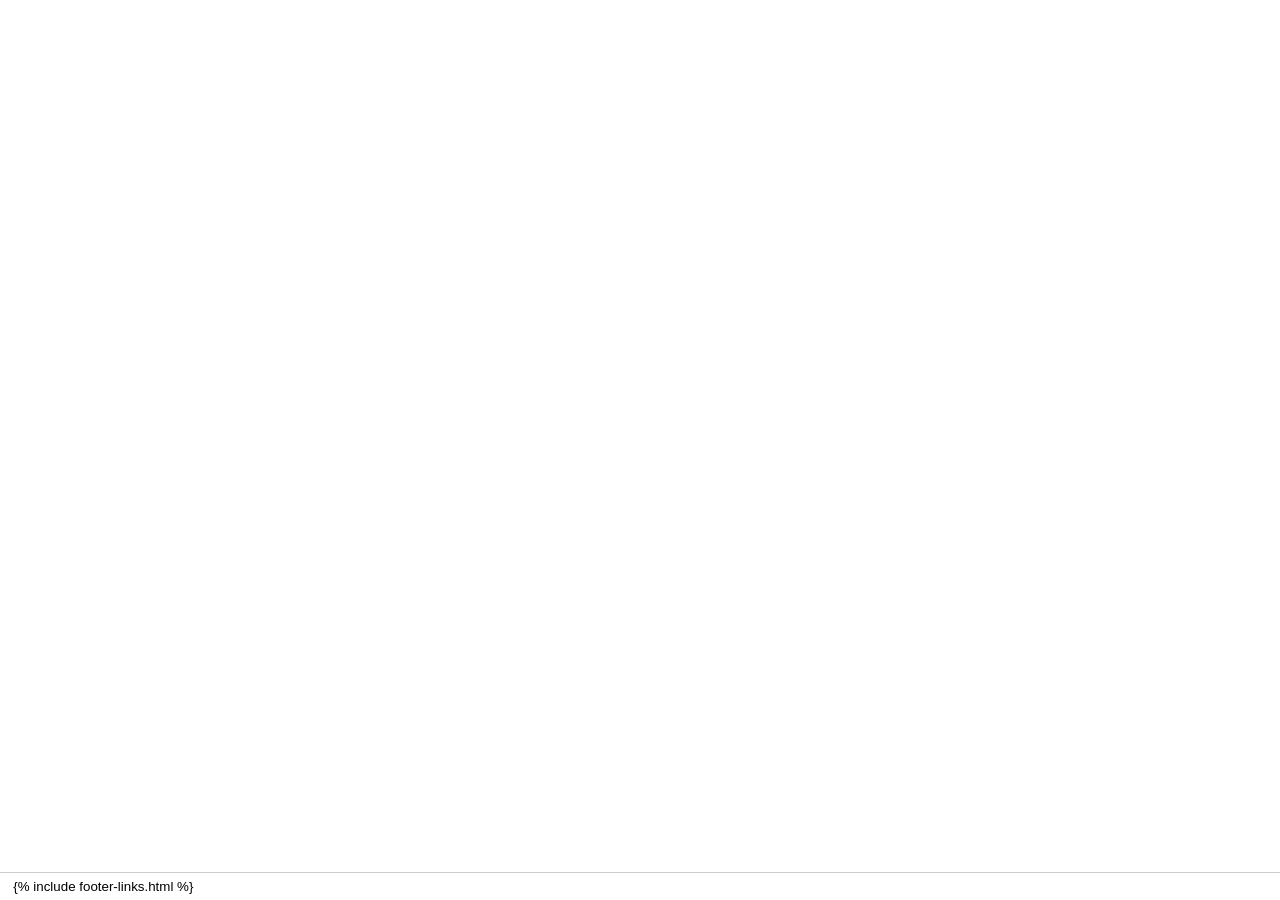
==== docs/index.html @ 4a98a268 "add x-y-z.csv" ====
<!DOCTYPE html>
<html lang="en">

<head>
    <meta charset="UTF-8">
    <meta name="viewport" content="width=device-width, initial-scale=1.0">
    <meta http-equiv="X-UA-Compatible" content="ie=edge">
    <title>3D data visualization Demo</title>
    <link rel="stylesheet" type="text/css" href="css/sanddance-app.css">
    <link rel="stylesheet" type="text/css" href="css/sanddance-app-site.css">
</head>

<body>
    <!-- link to JSON files so we can get a url from the bundler -->
    <!-- Do not use the React Version of this app -->
    <a class="sanddance-app-static-content" id="x_y_z" data-display-name="x_y_z" data-type="csv"
        href="sample-data/x_y_z.csv"></a>
    <a class="sanddance-app-static-content" id="titanic" data-display-name="Titanic" data-type="tsv"
        href="sample-data/titanicmaster.tsv"></a>
    <a class="sanddance-app-static-content" id="demovote" data-display-name="Demo Vote" data-type="tsv"
        href="sample-data/demovote.tsv"></a>

    <script>
        function setTheme(darkTheme) {
            localStorage.setItem('theme', darkTheme ? 'Dark' : 'Light');
        }
        var darkTheme = localStorage.getItem('theme') === 'Dark';
        var insights = {
            "titanic": {
                "columns": {
                    "uid": "Name",
                    "x": "Gender",
                    "y": "Joined",
                    "color": "Survived",
                    "z": "TicketCost",
                    "sort": "Survived"
                },
                "scheme": "dual_redgreen",
                "chart": "barchart",
                "view": "2d"
            },
            "demovote": {
                "columns": {
                    "uid": "Id",
                    "x": "Longitude",
                    "y": "Latitude",
                    "color": "Obama",
                    "z": "Education",
                    "sort": "State"
                },
                "scheme": "redblue",
                "chart": "scatterplot",
                "view": "2d",
                "colorBin": "quantize"
            }
        };
        var options = {
            "*": {
                "chartPrefs": {
                    "*": {
                        "*": {
                            "*": {
                                "signalValues": {
                                    "RoleColor_BinCountSignal": 7
                                }
                            }
                        }
                    }
                }
            },
            "titanic": {
                "chartPrefs": {
                    "barchart": {
                        "color": {
                            "Gender": {
                                "scheme": "set2"
                            }
                        }
                    }
                }
            },
            "demovote": {
                "chartPrefs": {
                    "*": {
                        "color": {
                            "Winner": {
                                "scheme": "dual_bluered"
                            }
                        }
                    },
                    "stacks": {
                        "*": {
                            "*": {
                                "signalValues": {
                                    "RoleX_BinsSignal": 30,
                                    "RoleY_BinsSignal": 30
                                }
                            }
                        }
                    }
                },
                "tooltipExclusions": ["Id", "Latitude", "Longitude"]
            }
        };
    </script>

    <main id="app"></main>

    <footer>
        {% include footer-links.html %}
    </footer>

    <script src="external/js/react.development.js" crossorigin=""></script>
    <script src="external/js/react-dom.development.js" crossorigin=""></script>
    <script src="js/sanddance-app.js"></script>

</body>

</html>
---- docs/css/sanddance-app.css ----
.sanddance-app-static-content {
  display: none;
}

.sanddance-app {
  display: grid;
  grid-template-rows: 100% 0;
  height: 100%;
}

.sanddance-export .ms-Button {
  margin-bottom: 1em;
  margin-top: 0.5em;
}

.sanddance-datasource-picker {
  width: 100%;
}

.sanddance-root {
  height: 100%;
  position: relative;
  width: 100%;
}

.sanddance-gl {
  position: absolute;
  top: 0;
  left: 0;
  right: 0;
  bottom: 0;
}

.sanddance-gl.show-center {
  background: linear-gradient(to right, transparent 49.9%, rgba(255, 0, 0, 0.7), transparent 50.1%), linear-gradient(to bottom, transparent 49.9%, rgba(255, 0, 0, 0.7), transparent 50.1%);
}

.sanddance-panel {
  position: absolute;
  top: 1em;
  right: 1em;
  bottom: 1em;
  background: #fff;
  box-shadow: 8px 8px 12px -6px #ccc;
  border: 1px solid #ccc;
  overflow-y: scroll;
  padding-bottom: 1em;
  padding-left: 1em;
}

.sanddance-legend table {
  border-collapse: collapse;
}

.sanddance-legend th {
  word-break: break-word;
  max-width: 11em;
}

.sanddance-legend .legend-row {
  cursor: pointer;
}

.sanddance-legend .legend-row td {
  padding: 2px;
}

.sanddance-legend .legend-row:hover {
  background-color: #efefef;
}

.sanddance-legend .symbol div {
  border-style: outset;
  border-width: 1.5px;
}

.sanddance-legend .label {
  max-width: 9em;
  white-space: nowrap;
  text-overflow: ellipsis;
  overflow: hidden;
}

.sanddance-details {
  font-size: smaller;
}

.sanddance-details-scroll {
  padding-bottom: 1em;
}

.sanddance-tooltip {
  z-index: 1;
}

.sanddance-tooltip table {
  background: #333;
  color: #fff;
  font-size: smaller;
  margin: 1em;
  min-width: 16em;
  padding: 6px;
  position: absolute;
}

.sanddance-tooltip td {
  max-width: 16em;
  overflow: hidden;
  text-align: left;
  text-overflow: ellipsis;
  vertical-align: top;
  width: 75%;
}

.sanddance-tooltip td:first-child {
  width: 25%;
}

/*# sourceMappingURL=sanddance.css.map */
/*# sourceMappingURL=sanddance-react.css.map */
.sanddance-scheme.disabled {
  filter: grayscale(95%);
}

.sanddance-scheme.option {
  display: grid;
  grid-template-columns: 10em auto;
  width: 100%;
}

.sanddance-scheme.title {
  justify-content: flex-start;
}

.sanddance-scheme span {
  align-self: center;
}

.sanddance-scheme svg, .sanddance-scheme .swatch {
  align-self: center;
  border: thin solid #777;
  height: 24px;
}

.sanddance-scheme svg {
  width: 100%;
}

.sanddance-scheme .swatch div {
  display: inline-block;
  width: 10px;
  height: 24px;
}

.sanddance-explorer-topbar {
  background-color: #fff;
  border-bottom: 1px solid #ccc;
  display: grid;
  grid-template-columns: 300px auto;
  height: 36px;
}

.sanddance-explorer-topbar .logo {
  color: #0078d4;
  display: grid;
  grid-template-columns: 50px auto;
  padding: 6px 0;
}

.sanddance-explorer-topbar .logo svg {
  fill: #0078d4;
  height: 24px;
  margin: 0 auto;
  width: 24px;
}

.sanddance-explorer-topbar .logo a {
  color: inherit;
  font-size: 14px;
  font-weight: bold;
  line-height: 24px;
  text-decoration: none;
}

.sanddance-explorer-commandbar {
  position: relative;
}

.sanddance-explorer-commandbar > div {
  left: 0;
  position: absolute;
  right: 0;
}

.sanddance-explorer-commandbar .ms-CommandBar {
  height: 36px;
}

.dark-theme .sanddance-explorer-topbar {
  background-color: #000;
}

.dark-theme .sanddance-explorer-topbar .logo {
  color: #00b4f0;
}

.sanddance-group {
  border-top: 1px solid #ccc;
  padding-bottom: 1.5em;
  position: relative;
}

.sanddance-group .group-head {
  display: grid;
  grid-template-columns: auto auto;
  line-height: 16px;
  margin: 1em 0;
}

.sanddance-group .group-head label {
  font-size: 11px;
  font-weight: 600;
  letter-spacing: 3px;
  opacity: 0.8;
  text-transform: uppercase;
}

.sanddance-group .group-head .count {
  color: #333;
  font-size: 12px;
  text-align: right;
}

.sanddance-group .group-icon {
  position: absolute;
  top: -1px;
  right: 0;
}

.sanddance-group:first-child {
  border-top: none;
}

.sanddance-group:first-child .group-head {
  margin-top: 0;
}

.sanddance-group:last-child {
  padding-bottom: 0;
}

.sanddance-sidebar {
  background-color: #f9f9f9;
  display: grid;
  overflow: hidden;
  position: relative;
  transition: width 350ms cubic-bezier(0.4, 0, 0.2, 1);
  width: 300px;
}

.sanddance-sidebar:not(.pinned) {
  bottom: 0;
  position: absolute;
  top: 0;
}

.sanddance-sidebar .sidebar-content {
  background-color: inherit;
  display: grid;
  grid-template-areas: "stats stats" "tabs bar";
  grid-template-columns: 50px auto;
  grid-template-rows: 0fr auto;
  height: 100%;
  overflow: hidden;
  position: absolute;
  z-index: 1;
}

.sanddance-sidebar .vbuttons {
  background-color: rgba(0, 0, 0, 0.1);
  display: grid;
  grid-area: tabs;
  grid-template-rows: auto 0fr;
  position: relative;
}

.sanddance-sidebar .vbutton {
  align-self: center;
  display: grid;
  height: 60px;
}

.sanddance-sidebar .vbutton.selected {
  background-color: #f9f9f9;
}

.sanddance-sidebar .vbutton button {
  height: 100%;
  width: 100%;
}

.sanddance-sidebar .vbutton button .ms-Button-icon {
  font-size: 24px;
}

.sanddance-sidebar .sidebar-dialogs .vbutton {
  height: 16%;
  max-height: 60px;
  min-height: 32px;
}

.sanddance-sidebar .scrollable-container {
  width: 250px;
}

.sanddance-sidebar .sidetab {
  grid-area: bar;
  padding: 12px;
}

.sanddance-sidebar.closed {
  width: 50px;
}

.sanddance-sidebar.calculator .calculating {
  background: rgba(249, 249, 249, 0.5);
  height: 100%;
  position: absolute;
  top: 0;
  width: 100%;
}

.sanddance-sidebar.calculator .ms-Spinner {
  margin-top: -16px;
  position: relative;
  top: 50%;
}

.dark-theme .sanddance-sidebar {
  background-color: #272727;
  color: #fff;
}

.dark-theme .sanddance-sidebar .vbuttons {
  background-color: rgba(0, 0, 0, 0.4);
}

.dark-theme .sanddance-sidebar .vbutton.selected {
  background-color: #272727;
}

.dark-theme .sanddance-sidebar.calculator .calculating {
  background: rgba(39, 39, 39, 0.5);
}

.sanddance-chart-type .ms-ChoiceFieldGroup-flexContainer {
  display: grid;
  grid-template-columns: repeat(2, 50%);
  grid-auto-flow: column;
  grid-template-rows: repeat(4, auto);
}

.sanddance-datascope {
  grid-area: stats;
  background-color: rgba(0, 0, 0, 0.05);
  border-bottom: 1px solid rgba(0, 0, 0, 0.1);
  min-height: 5em;
}

.sanddance-datascope.extended > div {
  margin: 12px;
  width: 276px;
}

.sanddance-datascope label {
  display: block;
  font-size: 10px;
  text-transform: uppercase;
}

.sanddance-datascope.compact {
  align-self: center;
  cursor: pointer;
  display: grid;
  text-align: center;
  width: 50px;
}

.sanddance-datascope.compact > div {
  align-self: center;
}

.sanddance-datascope .datascope-button {
  background-color: #fff;
  border: 1px solid rgba(0, 0, 0, 0.2);
  box-sizing: border-box;
  height: 36px;
  min-width: unset;
  width: 33.333%;
}

.sanddance-datascope .datascope-button:hover {
  background-color: #0078d4;
  color: #fff;
}

.sanddance-datascope .datascope-button label {
  cursor: inherit;
}

.sanddance-datascope.active .datascope-button.selected {
  border-color: #0078d4;
}

.dark-theme .sanddance-datascope {
  background-color: rgba(0, 0, 0, 0.3);
  border-bottom-color: rgba(255, 255, 255, 0.1);
}

.dark-theme .sanddance-datascope .datascope-button {
  background-color: #000;
  border-color: rgba(255, 255, 255, 0.2);
  color: #fff;
}

.dark-theme .sanddance-datascope .datascope-button:hover {
  background-color: #0078d4;
  color: #fff;
}

.sanddance-dataItem {
  background-color: #fff;
  border: 1px solid #ddd;
}

.sanddance-dataItem .name-value {
  border-top: 1px solid #ddd;
  cursor: pointer;
  padding: 4px;
  position: relative;
  word-break: break-all;
}

.sanddance-dataItem .name-value:hover {
  background-color: #0078d4;
  color: #fff;
}

.sanddance-dataItem .name-value:first-child {
  border-top: none;
}

.sanddance-dataItem .column-name {
  font-weight: 500;
}

.sanddance-dataItem .column-value {
  max-height: 20em;
  overflow: auto;
}

.sanddance-dataItem .bing-search {
  text-align: right;
}

.dark-theme .sanddance-dataItem {
  background-color: #000;
  border-color: #222;
}

.dark-theme .sanddance-dataItem .name-value {
  border-top-color: #222;
}

.dark-theme .sanddance-dataItem a {
  color: #00b4f0;
}

.sanddance-dataIndex .index {
  display: grid;
  grid-template-columns: 32px auto 32px;
  line-height: 32px;
  margin: 0px -8px 6px -8px;
  text-align: center;
}

.sanddance-dataIndex .item-filtered {
  background-color: rgba(0, 0, 0, 0.1);
  font-size: 10px;
  padding: 2px 4px;
  text-transform: uppercase;
}

.sanddance-dataIndex .ms-Dropdown-container {
  margin-bottom: 0.5em;
}

.scrollable-container {
  display: grid;
  min-height: 200px;
  position: relative;
}

.scrollable {
  bottom: 0;
  left: 0;
  position: absolute;
  right: 0;
  overflow-y: auto;
  top: 0;
}

.sanddance-search .sanddance-search-group {
  border: 1px solid rgba(0, 0, 0, 0.2);
}

.sanddance-search .sanddance-search-group {
  background: #fff;
  margin-top: 1em;
  padding: 4px;
}

.sanddance-search .sanddance-search-group:first-child {
  margin-top: 0;
}

.sanddance-search .sanddance-search-expression {
  background-color: rgba(0, 0, 0, 0.1);
  margin: 12px 4px;
  padding: 4px 8px 8px 8px;
}

.sanddance-search .search-action {
  width: 100%;
}

.sanddance-search .search-bottom-action {
  margin-top: 1em;
}

.sanddance-search .search-field {
  margin-top: 4px;
}

.dark-theme .sanddance-search .sanddance-search-group {
  border-color: rgba(255, 255, 255, 0.2);
  background: #000;
}

.dark-theme .sanddance-search .sanddance-search-expression {
  background-color: rgba(255, 255, 255, 0.2);
}

.sanddance-snapshots .ms-Button {
  margin-bottom: 0.5em;
}

.sanddance-snapshots .snapshot {
  border: 1px solid rgba(0, 0, 0, 0.2);
  cursor: pointer;
  margin-bottom: 0.5em;
  padding: 5px;
}

.sanddance-snapshots .snapshot.selected {
  border-color: rgba(0, 0, 0, 0.6);
  border-width: 2px;
  padding: 4px;
}

.sanddance-snapshots .snapshot:hover {
  background-color: rgba(0, 0, 0, 0.1);
}

.sanddance-snapshots .snapshot:first-child {
  margin-top: 0.5em;
}

.sanddance-snapshots .title {
  font-weight: 500;
  word-break: break-word;
}

.sanddance-snapshots .description {
  font-weight: 100;
  word-break: break-word;
}

.sanddance-snapshots .thumbnail {
  display: grid;
  height: 160px;
  margin-top: 0.5em;
}

.sanddance-snapshots img {
  height: 100%;
  object-fit: contain;
  width: 100%;
}

.sanddance-snapshots .actions {
  display: grid;
  grid-auto-flow: column;
}

.sanddance-snapshots .actions a, .sanddance-snapshots .actions span {
  align-self: center;
  text-align: center;
}

.sanddance-snapshots .actions button {
  width: 100%;
}

.sanddance-snapshot-dialog .thumbnail {
  border: 1px solid rgba(0, 0, 0, 0.2);
  display: grid;
  height: 300px;
  margin-top: 1em;
}

.sanddance-snapshot-dialog img {
  height: 100%;
  object-fit: contain;
  width: 100%;
}

.dark-theme .sanddance-snapshots .snapshot {
  background-color: rgba(0, 0, 0, 0.6);
  border-color: rgba(255, 255, 255, 0.2);
}

.dark-theme .sanddance-snapshots .snapshot.selected {
  border-color: rgba(255, 255, 255, 0.6);
}

.dark-theme .sanddance-snapshots .snapshot:hover {
  background-color: black;
}

.dark-theme .sanddance-snapshots .actions a {
  color: #fff;
}

.dark-theme.sanddance-snapshot-dialog .thumbnail {
  border-color: rgba(255, 255, 255, 0.2);
}

.sanddance-history ol {
  padding-left: 20px;
}

.sanddance-history li {
  border: 1px solid transparent;
  cursor: pointer;
  padding: 2px;
}

.sanddance-history li.selected {
  font-weight: bold;
}

.sanddance-history li:hover {
  border-color: #0078d4;
}

.sanddance-note {
  background-color: #fffacd;
  border: 1px solid #333;
  box-shadow: 8px 8px 12px -6px #ccc;
  color: #333;
  margin: 1em;
  padding: 20px;
  position: absolute;
  width: 15em;
  word-break: break-word;
}

.sanddance-note .cancel {
  position: absolute;
  right: -1px;
  top: -1px;
}

.sanddance-note .cancel i {
  color: #333;
}

.sanddance-columnMap {
  position: relative;
}

.sanddance-columnMap .ms-Dropdown-container {
  margin-top: 10px;
}

.sanddance-columnMap .column-options {
  bottom: 3px;
  position: absolute;
  right: 0;
}

.sanddance-columnMap-absolute {
  margin-bottom: 1em;
  margin-left: -4em;
  margin-right: 1em;
  margin-top: -1em;
}

.sanddance-columnMap-absolute .ms-Dropdown-container {
  margin-top: 0;
}

.sanddance-tooltip {
  z-index: 2;
}

.sanddance-tooltipMap {
  margin-top: 10px;
}

.sanddance-dialog ul {
  margin: 0;
}

.sanddance-dialog section {
  margin-top: 1em;
}

.sanddance-dialog section:first-child {
  margin-top: 0;
}

.sanddance-dialog .tip {
  font-style: italic;
}

.sanddance-explorer {
  display: grid;
  font-family: "Segoe UI", sans-serif;
  font-size: 13px;
  grid-template-rows: 0fr auto;
}

.sanddance-explorer.dark-theme {
  background-color: black;
}

.sanddance-explorer.dark-theme canvas {
  background-color: black;
}

.sanddance-main {
  display: grid;
  position: relative;
  transition: grid-template-columns 350ms cubic-bezier(0.4, 0, 0.2, 1);
}

.sanddance-main .loading {
  grid-row-end: span 2;
  position: relative;
}

.sanddance-main .loading .ms-Spinner {
  position: absolute;
  top: 50%;
  width: 100%;
}

.sanddance-main .sanddance-view {
  display: grid;
  position: relative;
  margin-left: 50px;
}

.sanddance-main .sanddance-layout-unpinned, .sanddance-main .sanddance-layout-pinned {
  position: absolute;
  top: 0;
  left: 50px;
  right: 150px;
  bottom: 0;
}

.sanddance-main.hide-legend .sanddance-layout-unpinned, .sanddance-main.hide-legend .sanddance-layout-pinned {
  right: 0;
}

.sanddance-main .sanddance-layout-pinned {
  left: 300px;
}

.sanddance-main .sanddance-ReactViewer {
  position: absolute;
  top: 0;
  left: -100px;
  bottom: 0;
  right: 0;
}

.sanddance-main.hide-legend .sanddance-ReactViewer {
  left: 0;
}

.sanddance-main.show-center .sanddance-layout-unpinned, .sanddance-main.show-center .sanddance-layout-pinned {
  background: linear-gradient(to right, transparent 49%, rgba(255, 0, 255, 0.2), transparent 51%);
  background-color: rgba(0, 255, 255, 0.1);
}

.sanddance-main.pinned {
  grid-template-columns: 300px auto;
  grid-template-areas: "side main";
}

.sanddance-main.pinned .sanddance-view {
  grid-area: main;
  margin-left: 0;
}

.sanddance-main.pinned .loading {
  grid-area: main;
  grid-row-end: unset;
}

.sanddance-main.pinned .sanddance-slidePanel {
  grid-area: side;
}

.sanddance-main.pinned.closed {
  grid-template-columns: 0 auto;
}

.sanddance-main.pinned.closed .sanddance-view {
  margin-left: 50px;
}

.sanddance-main span.ms-layer {
  display: none;
}

#sanddance-vega-spec {
  border: 1px inset;
  max-height: 20em;
  overflow: scroll;
}

.sanddance-panel {
  top: 5em;
  bottom: unset;
  overflow-y: unset;
  padding-right: 1em;
  padding-top: 32px;
}

.sanddance-panel h4,
.sanddance-panel .sanddance-vegaControls,
.sanddance-panel .sanddance-unitControls {
  display: none;
}

.sanddance-main.hide-legend .sanddance-panel {
  display: none;
}

.sanddance-panel-tools {
  position: absolute;
  top: 0;
  right: 0;
}

.sanddance-legend {
  min-width: 54px;
}

.sanddance-explanation {
  font-size: smaller;
  font-style: italic;
  margin-bottom: 1em;
}

.sanddance-explanation .fieldname,
.sanddance-explanation .fieldtype {
  font-style: italic;
}

.sanddance-signal {
  margin-top: 1em;
}

.sanddance-legend th {
  color: #005a9e;
  cursor: pointer;
}

.sanddance-legend th:hover {
  background-color: rgba(43, 136, 216, 0.3333333333);
}

.sanddance-legend .legend-row:hover {
  background-color: #0078d4;
  color: #fff;
}

.sanddance-dataExporter {
  margin-top: 1em;
}

.sanddance-form-separate {
  margin-top: 1em;
}

.dark-theme .sanddance-dialog a {
  color: #00b4f0;
}

.dark-theme .sanddance-panel {
  background-color: #000;
  color: #fff;
}

.dark-theme .sanddance-legend th {
  color: #3ac5f3;
}

.dark-theme .sanddance-legend th:hover {
  color: #009ed3;
}

/*# sourceMappingURL=sanddance-explorer.css.map */
.sanddance-sidebar .sanddance-datascope {
  min-height: 7em;
}

/*# sourceMappingURL=sanddance-app.css.map */
---- docs/css/sanddance-app-site.css ----
html,
body {
    height: 100%;
    margin: 0;
}

body {
    display: grid;
    font-family: 'Segoe UI', sans-serif;
    grid-template-rows: auto 0fr;
}
select,
button,
input {
    font-family: 'Segoe UI', sans-serif;
}

footer {
    border-top: 1px solid #ccc;
    font-size: smaller;
    padding: 6px 1em;
}
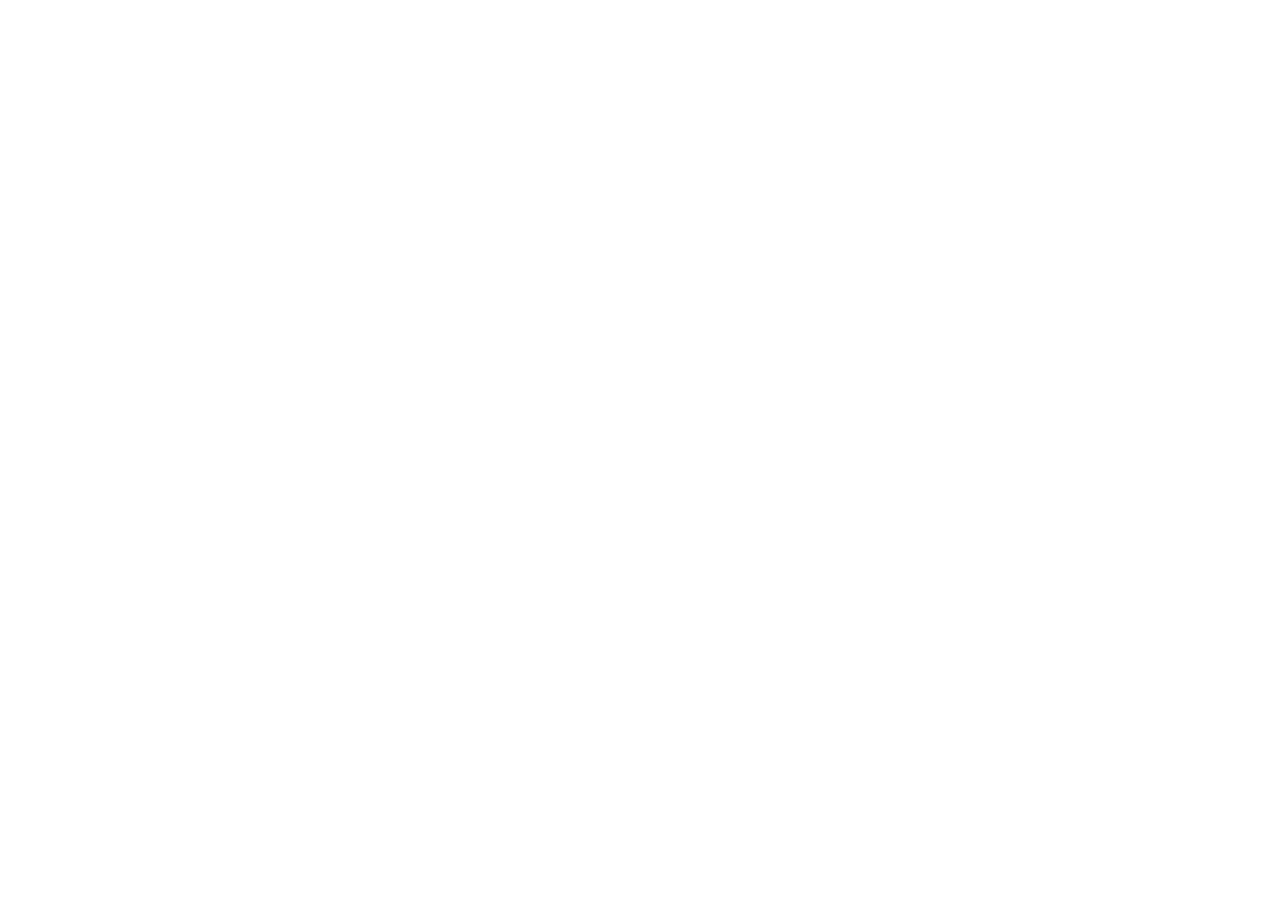
==== commit c4273a0f: "clean up x-y-z.csv with comma issue" ====
--- a/docs/index.html
+++ b/docs/index.html
@@ -14,11 +14,9 @@
     <!-- link to JSON files so we can get a url from the bundler -->
     <!-- Do not use the React Version of this app -->
     <a class="sanddance-app-static-content" id="x_y_z" data-display-name="x_y_z" data-type="csv"
-        href="sample-data/x_y_z.csv"></a>
+        href="sample-data/clean_x_y_z.csv"></a>
     <a class="sanddance-app-static-content" id="titanic" data-display-name="Titanic" data-type="tsv"
         href="sample-data/titanicmaster.tsv"></a>
-    <a class="sanddance-app-static-content" id="demovote" data-display-name="Demo Vote" data-type="tsv"
-        href="sample-data/demovote.tsv"></a>
 
     <script>
         function setTheme(darkTheme) {
@@ -38,20 +36,6 @@
                 "scheme": "dual_redgreen",
                 "chart": "barchart",
                 "view": "2d"
-            },
-            "demovote": {
-                "columns": {
-                    "uid": "Id",
-                    "x": "Longitude",
-                    "y": "Latitude",
-                    "color": "Obama",
-                    "z": "Education",
-                    "sort": "State"
-                },
-                "scheme": "redblue",
-                "chart": "scatterplot",
-                "view": "2d",
-                "colorBin": "quantize"
             }
         };
         var options = {
@@ -78,37 +62,11 @@
                         }
                     }
                 }
-            },
-            "demovote": {
-                "chartPrefs": {
-                    "*": {
-                        "color": {
-                            "Winner": {
-                                "scheme": "dual_bluered"
-                            }
-                        }
-                    },
-                    "stacks": {
-                        "*": {
-                            "*": {
-                                "signalValues": {
-                                    "RoleX_BinsSignal": 30,
-                                    "RoleY_BinsSignal": 30
-                                }
-                            }
-                        }
-                    }
-                },
-                "tooltipExclusions": ["Id", "Latitude", "Longitude"]
             }
         };
     </script>
 
     <main id="app"></main>
-
-    <footer>
-        {% include footer-links.html %}
-    </footer>
 
     <script src="external/js/react.development.js" crossorigin=""></script>
     <script src="external/js/react-dom.development.js" crossorigin=""></script>
